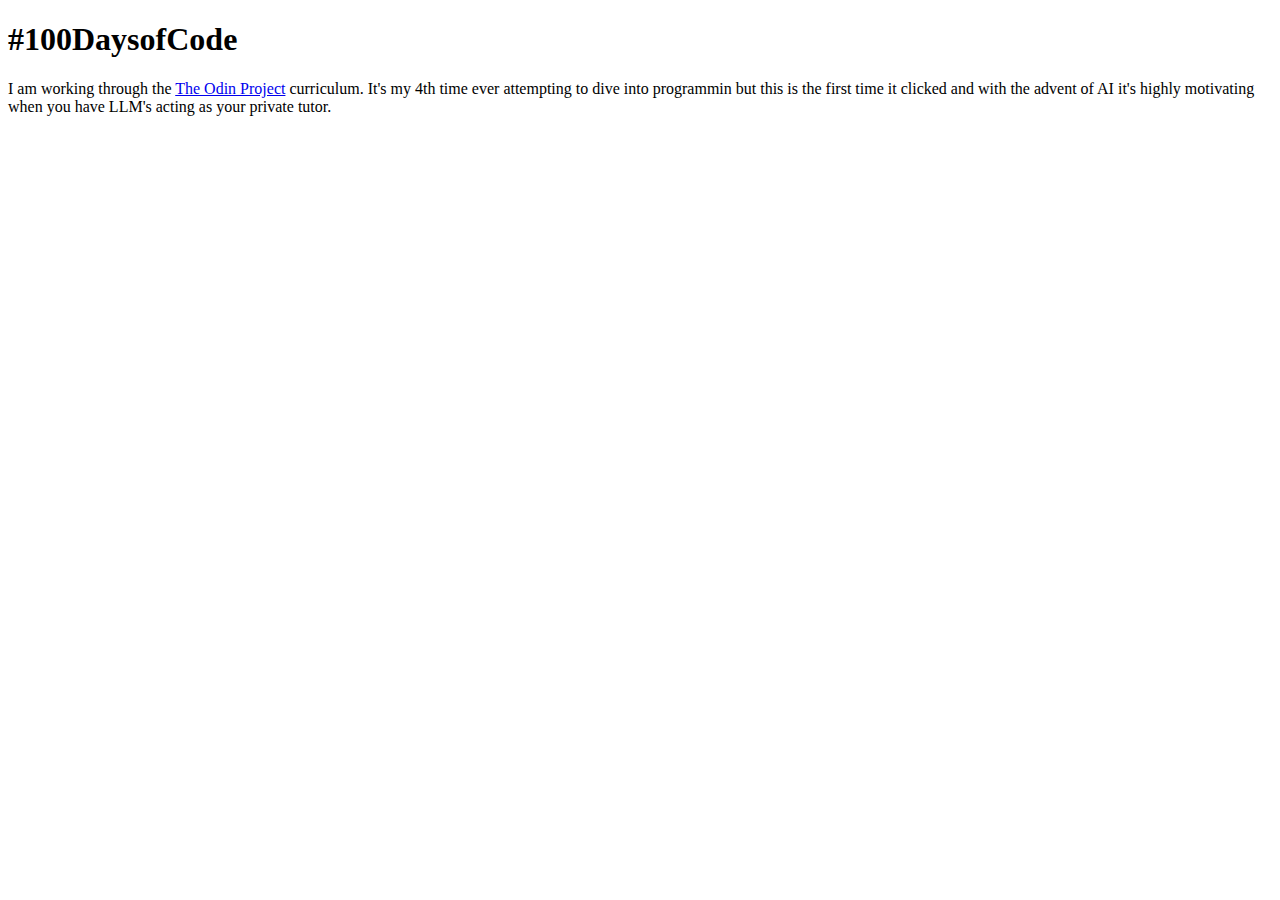
==== index.html @ 84b4eda3 "Edit index.html" ====
<!DOCTYPE html>
<html lang="en">
<head>
    <meta charset="UTF-8">
    <meta http-equiv="X-UA-Compatible" content="IE=edge">
    <meta name="viewport" content="width=device-width, initial-scale=1.0">
    <title>Document</title>
</head>
<body>
    
</body>
</html>

<!DOCTYPE html>
<html lang="en">
    <head>
        <meta charset="UTF-8">
        <meta http-equiv="refresh" content=""IE-Edge">
        <meta name="viewport" content="width=device-width, initial-scale=1.0">
        <title>My first web page.</title>
    </head>
    <body>
        <h1>#100DaysofCode</h1>
        <p>I am working through the <a href="https://www.theodinproject.com/">The Odin Project</a> curriculum. It's my 4th time ever attempting to dive into programmin but this is the first time it clicked and with the advent of AI it's highly motivating when you have LLM's acting as your private tutor.</p>

    </body>
</html>
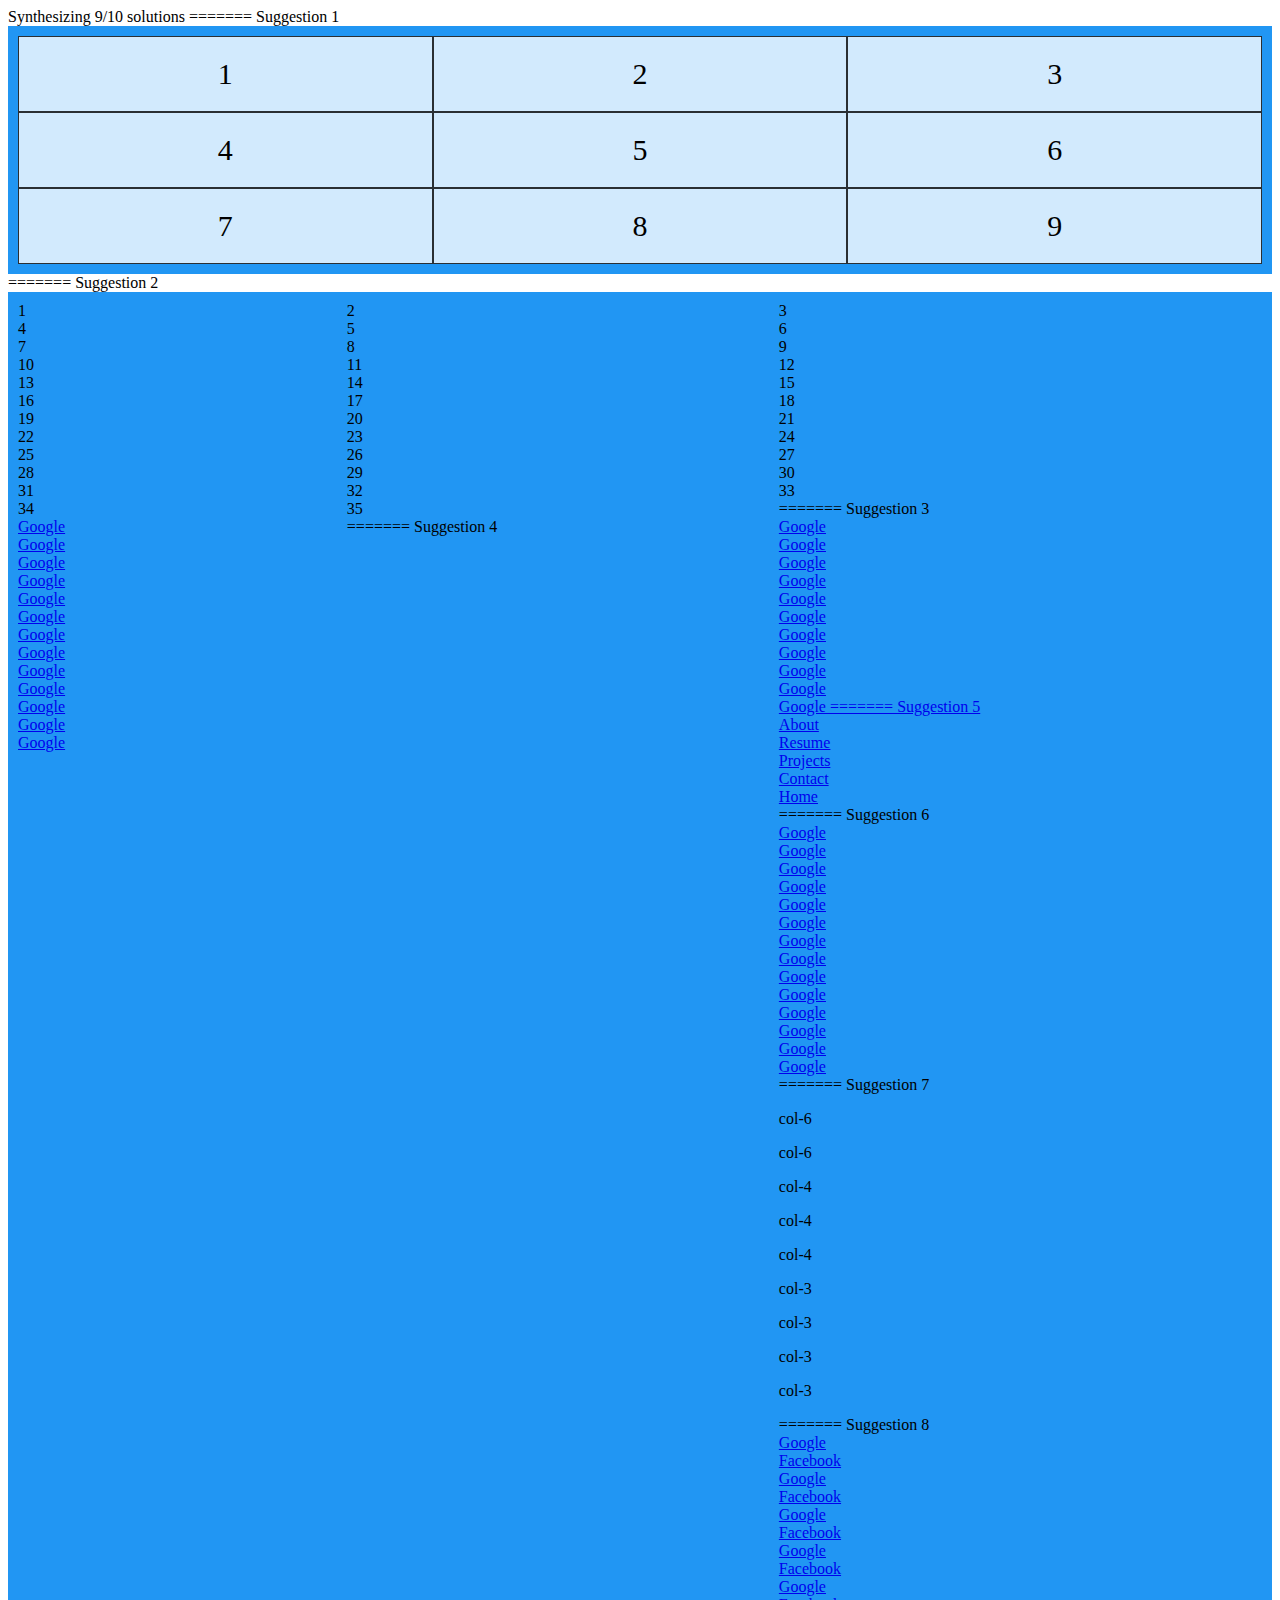
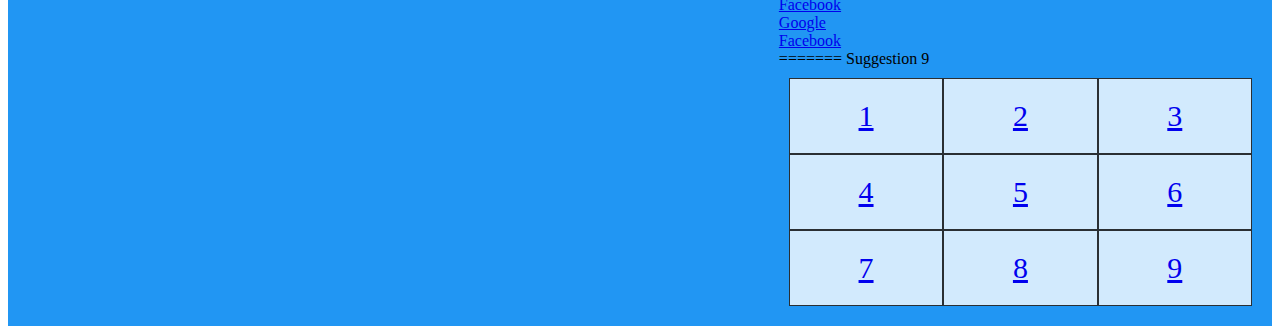
==== commit 1e61e387: "Test Copilot Suggestions" ====
--- a/index.html
+++ b/index.html
@@ -7,21 +7,423 @@
     <title>Document</title>
 </head>
 <body>
-    
+    <!-- A portfoli page that uses a 9x9 grid to link to different pages, and the grid are of different sizes. At least one box is a 4x4 and another is a 3 square area but 2 squares horizontally and 2 squares vertically. there is some code i've seen that does this that uses rows and columns as controls and some of the attribute values were separated with a '/'. It was some kind of flex implementation-->
+
 </body>
 </html>
-
-<!DOCTYPE html>
-<html lang="en">
-    <head>
-        <meta charset="UTF-8">
-        <meta http-equiv="refresh" content=""IE-Edge">
-        <meta name="viewport" content="width=device-width, initial-scale=1.0">
-        <title>My first web page.</title>
-    </head>
-    <body>
-        <h1>#100DaysofCode</h1>
-        <p>I am working through the <a href="https://www.theodinproject.com/">The Odin Project</a> curriculum. It's my 4th time ever attempting to dive into programmin but this is the first time it clicked and with the advent of AI it's highly motivating when you have LLM's acting as your private tutor.</p>
-
-    </body>
-</html>+Synthesizing 9/10 solutions
+
+=======
+Suggestion 1
+
+    <!-- A portfoli page that uses a 9x9 grid to link to different pages, and the grid are of different sizes. At least one box is a 4x4 and another is a 3 square area but 2 squares horizontally and 2 squares vertically. there is some code i've seen that does this that uses rows and columns as controls and some of the attribute values were separated with a '/'. It was some kind of flex implementation-->
+    <div class="grid-container">
+        <div class="grid-item">1</div>
+        <div class="grid-item">2</div>
+        <div class="grid-item">3</div>
+        <div class="grid-item">4</div>
+        <div class="grid-item">5</div>
+        <div class="grid-item">6</div>
+        <div class="grid-item">7</div>
+        <div class="grid-item">8</div>
+        <div class="grid-item">9</div>
+    </div>
+    <style>
+        .grid-container {
+            display: grid;
+            grid-template-columns: auto auto auto;
+            background-color: #2196F3;
+            padding: 10px;
+        }
+        .grid-item {
+            background-color: rgba(255, 255, 255, 0.8);
+            border: 1px solid rgba(0, 0, 0, 0.8);
+            padding: 20px;
+            font-size: 30px;
+            text-align: center;
+        }
+    </style>
+
+=======
+Suggestion 2
+
+    <!-- A portfoli page that uses a 9x9 grid to link to different pages, and the grid are of different sizes. At least one box is a 4x4 and another is a 3 square area but 2 squares horizontally and 2 squares vertically. there is some code i've seen that does this that uses rows and columns as controls and some of the attribute values were separated with a '/'. It was some kind of flex implementation-->
+    <div class="grid-container">
+        <div class="grid-item-1">1</div>
+        <div class="grid-item-2">2</div>
+        <div class="grid-item-3">3</div>
+        <div class="grid-item-4">4</div>
+        <div class="grid-item-5">5</div>
+        <div class="grid-item-6">6</div>
+        <div class="grid-item-7">7</div>
+        <div class="grid-item-8">8</div>
+        <div class="grid-item-9">9</div>
+        <div class="grid-item-10">10</div>
+        <div class="grid-item-11">11</div>
+        <div class="grid-item-12">12</div>
+        <div class="grid-item-13">13</div>
+        <div class="grid-item-14">14</div>
+        <div class="grid-item-15">15</div>
+        <div class="grid-item-16">16</div>
+        <div class="grid-item-17">17</div>
+        <div class="grid-item-18">18</div>
+        <div class="grid-item-19">19</div>
+        <div class="grid-item-20">20</div>
+        <div class="grid-item-21">21</div>
+        <div class="grid-item-22">22</div>
+        <div class="grid-item-23">23</div>
+        <div class="grid-item-24">24</div>
+        <div class="grid-item-25">25</div>
+        <div class="grid-item-26">26</div>
+        <div class="grid-item-27">27</div>
+        <div class="grid-item-28">28</div>
+        <div class="grid-item-29">29</div>
+        <div class="grid-item-30">30</div>
+        <div class="grid-item-31">31</div>
+        <div class="grid-item-32">32</div>
+        <div class="grid-item-33">33</div>
+        <div class="grid-item-34">34</div>
+        <div class="grid-item-35">35</div>
+
+=======
+Suggestion 3
+
+    <!-- A portfoli page that uses a 9x9 grid to link to different pages, and the grid are of different sizes. At least one box is a 4x4 and another is a 3 square area but 2 squares horizontally and 2 squares vertically. there is some code i've seen that does this that uses rows and columns as controls and some of the attribute values were separated with a '/'. It was some kind of flex implementation-->
+    <div class="container">
+        <div class="row">
+            <div class="col-3">
+                <a href="https://www.google.com" target="_blank">Google</a>
+            </div>
+            <div class="col-3">
+                <a href="https://www.google.com" target="_blank">Google</a>
+            </div>
+            <div class="col-3">
+                <a href="https://www.google.com" target="_blank">Google</a>
+            </div>
+            <div class="col-3">
+                <a href="https://www.google.com" target="_blank">Google</a>
+            </div>
+        </div>
+        <div class="row">
+            <div class="col-4">
+                <a href="https://www.google.com" target="_blank">Google</a>
+            </div>
+            <div class="col-4">
+                <a href="https://www.google.com" target="_blank">Google</a>
+            </div>
+            <div class="col-4">
+                <a href="https://www.google.com" target="_blank">Google</a>
+            </div>
+        </div>
+        <div class="row">
+            <div class="col-2">
+                <a href="https://www.google.com" target="_blank">Google</a>
+            </div>
+            <div class="col-2">
+                <a href="https://www.google.com" target="_blank">Google</a>
+            </div>
+            <div class="col-2">
+                <a href="https://www.google.com" target="_blank">Google</a>
+            </div>
+            <div class="col-2">
+                <a href="https://www.google.com" target="_blank">Google</a>
+            </div>
+            <div class="col-2">
+                <a href="https://www.google.com" target="_blank">Google</a>
+            </div>
+            <div class="col-2">
+                <a href="https://www.google.com" target="_blank">Google</a>
+            </div>
+        </div>
+    </div>
+
+=======
+Suggestion 4
+
+    <!-- A portfoli page that uses a 9x9 grid to link to different pages, and the grid are of different sizes. At least one box is a 4x4 and another is a 3 square area but 2 squares horizontally and 2 squares vertically. there is some code i've seen that does this that uses rows and columns as controls and some of the attribute values were separated with a '/'. It was some kind of flex implementation-->
+    <div class="container">
+        <div class="row">
+            <div class="col-4">
+                <a href="https://www.google.com" target="_blank">
+                    <div class="box">Google</div>
+                </a>
+            </div>
+            <div class="col-2">
+                <a href="https://www.google.com" target="_blank">
+                    <div class="box">Google</div>
+                </a>
+            </div>
+            <div class="col-3">
+                <a href="https://www.google.com" target="_blank">
+                    <div class="box">Google</div>
+                </a>
+            </div>
+            <div class="col-2">
+                <a href="https://www.google.com" target="_blank">
+                    <div class="box">Google</div>
+                </a>
+            </div>
+        </div>
+        <div class="row">
+            <div class="col-2">
+                <a href="https://www.google.com" target="_blank">
+                    <div class="box">Google</div>
+                </a>
+            </div>
+            <div class="col-3">
+                <a href="https://www.google.com" target="_blank">
+                    <div class="box">Google</div>
+                </a>
+            </div>
+            <div class="col-2">
+                <a href="https://www.google.com" target="_blank">
+                    <div class="box">Google</div>
+                </a>
+            </div>
+            <div class="col-4">
+                <a href="https://www.google.com" target="_blank">
+                    <div class="box">Google</div>
+                </a>
+            </div>
+        </div>
+        <div class="row">
+            <div class="col-2">
+                <a href="https://www.google.com" target="_blank">
+                    <div class="box">Google</div>
+                </a>
+            </div>
+            <div class="col-2">
+                <a href="https://www.google.com" target="_blank">
+                    <div class="box">Google</div>
+                </a>
+            </div>            
+            <div class="col-4">
+                <a href="https://www.google.com" target="_blank">
+                    <div class="box">Google
+
+=======
+Suggestion 5
+
+    <!-- A portfoli page that uses a 9x9 grid to link to different pages, and the grid are of different sizes. At least one box is a 4x4 and another is a 3 square area but 2 squares horizontally and 2 squares vertically. there is some code i've seen that does this that uses rows and columns as controls and some of the attribute values were separated with a '/'. It was some kind of flex implementation-->
+    <div class="container">
+        <div class="row">
+            <div class="col-3">
+                <a href="about.html">About</a>
+            </div>
+            <div class="col-3">
+                <a href="resume.html">Resume</a>
+            </div>
+            <div class="col-3">
+                <a href="projects.html">Projects</a>
+            </div>
+        </div>
+        <div class="row">
+            <div class="col-3">
+                <a href="contact.html">Contact</a>
+            </div>
+            <div class="col-6">
+                <a href="index.html">Home</a>
+            </div>
+        </div>
+    </div>
+
+=======
+Suggestion 6
+
+    <!-- A portfoli page that uses a 9x9 grid to link to different pages, and the grid are of different sizes. At least one box is a 4x4 and another is a 3 square area but 2 squares horizontally and 2 squares vertically. there is some code i've seen that does this that uses rows and columns as controls and some of the attribute values were separated with a '/'. It was some kind of flex implementation-->
+    <div class="container">
+        <div class="row">
+            <div class="col-3">
+                <div class="row">
+                    <div class="col-3">
+                        <a href="https://www.google.com">Google</a>
+                    </div>
+                    <div class="col-3">
+                        <a href="https://www.google.com">Google</a>
+                    </div>
+                    <div class="col-3">
+                        <a href="https://www.google.com">Google</a>
+                    </div>
+                    <div class="col-3">
+                        <a href="https://www.google.com">Google</a>
+                    </div>
+                </div>
+            </div>
+            <div class="col-3">
+                <div class="row">
+                    <div class="col-3">
+                        <a href="https://www.google.com">Google</a>
+                    </div>
+                    <div class="col-3">
+                        <a href="https://www.google.com">Google</a>
+                    </div>
+                    <div class="col-3">
+                        <a href="https://www.google.com">Google</a>
+                    </div>
+                    <div class="col-3">
+                        <a href="https://www.google.com">Google</a>
+                    </div>
+                </div>
+            </div>
+            <div class="col-3">
+                <div class="row">
+                    <div class="col-3">
+                        <a href="https://www.google.com">Google</a>
+                    </div>
+                    <div class="col-3">
+                        <a href="https://www.google.com">Google</a>
+                    </div>
+                    <div class="col-3">
+                        <a href="https://www.google.com">Google</a>
+                    </div>
+                    <div class="col-3">
+                        <a href="https://www.google.com">Google</a>
+                    </div>
+                </div>
+            </div>
+            <div class="col-3">
+                <div class="row">
+                    <div class="col-6">
+                        <a href="https://www.google.com">Google</a>
+                    </div>
+                    <div class="col-6">
+                        <a href="https://www.google.com">Google</a>
+                    </div>
+                </div>
+
+=======
+Suggestion 7
+
+    <!-- A portfoli page that uses a 9x9 grid to link to different pages, and the grid are of different sizes. At least one box is a 4x4 and another is a 3 square area but 2 squares horizontally and 2 squares vertically. there is some code i've seen that does this that uses rows and columns as controls and some of the attribute values were separated with a '/'. It was some kind of flex implementation-->
+    <div class="container">
+        <div class="row">
+            <div class="col-6">
+                <p>col-6</p>
+            </div>
+            <div class="col-6">
+                <p>col-6</p>
+            </div>
+        </div>
+        <div class="row">
+            <div class="col-4">
+                <p>col-4</p>
+            </div>
+            <div class="col-4">
+                <p>col-4</p>
+            </div>
+            <div class="col-4">
+                <p>col-4</p>
+            </div>
+        </div>
+        <div class="row">
+            <div class="col-3">
+                <p>col-3</p>
+            </div>
+            <div class="col-3">
+                <p>col-3</p>
+            </div>
+            <div class="col-3">
+                <p>col-3</p>
+            </div>
+            <div class="col-3">
+                <p>col-3</p>
+            </div>
+        </div>
+    </div>
+
+=======
+Suggestion 8
+
+    <!-- A portfoli page that uses a 9x9 grid to link to different pages, and the grid are of different sizes. At least one box is a 4x4 and another is a 3 square area but 2 squares horizontally and 2 squares vertically. there is some code i've seen that does this that uses rows and columns as controls and some of the attribute values were separated with a '/'. It was some kind of flex implementation-->
+    <div class="container">
+        <div class="row">
+            <div class="col-4">
+                <div class="row">
+                    <div class="col-2">
+                        <a href="https://www.google.com">Google</a>
+                    </div>
+                    <div class="col-2">
+                        <a href="https://www.facebook.com">Facebook</a>
+                    </div>
+                </div>
+                <div class="row">
+                    <div class="col-2">
+                        <a href="https://www.google.com">Google</a>
+                    </div>
+                    <div class="col-2">
+                        <a href="https://www.facebook.com">Facebook</a>
+                    </div>
+                </div>
+            </div>
+            <div class="col-4">
+                <div class="row">
+                    <div class="col-2">
+                        <a href="https://www.google.com">Google</a>
+                    </div>
+                    <div class="col-2">
+                        <a href="https://www.facebook.com">Facebook</a>
+                    </div>
+                </div>
+                <div class="row">
+                    <div class="col-2">
+                        <a href="https://www.google.com">Google</a>
+                    </div>
+                    <div class="col-2">
+                        <a href="https://www.facebook.com">Facebook</a>
+                    </div>
+                </div>
+            </div>
+            <div class="col-4">
+                <div class="row">
+                    <div class="col-2">
+                        <a href="https://www.google.com">Google</a>
+                    </div>
+                    <div class="col-2">
+                        <a href="https://www.facebook.com">Facebook</a>
+                    </div>
+                </div>
+                <div class="row">
+                    <div class="col-2">
+                        <a href="https://www.google.com">Google</a>
+                    </div>
+                    <div class="col-2">
+                        <a href="https://www.facebook.com">Facebook</a>
+                    </div>
+                </div>
+            </div>
+        </div>
+    </div>
+
+=======
+Suggestion 9
+
+    <!-- A portfoli page that uses a 9x9 grid to link to different pages, and the grid are of different sizes. At least one box is a 4x4 and another is a 3 square area but 2 squares horizontally and 2 squares vertically. there is some code i've seen that does this that uses rows and columns as controls and some of the attribute values were separated with a '/'. It was some kind of flex implementation-->
+    <div class="grid-container">
+        <div class="grid-item">
+            <a href="https://www.google.com">1</a>
+        </div>
+        <div class="grid-item">
+            <a href="https://www.google.com">2</a>
+        </div>
+        <div class="grid-item">
+            <a href="https://www.google.com">3</a>
+        </div>
+        <div class="grid-item">
+            <a href="https://www.google.com">4</a>
+        </div>
+        <div class="grid-item">
+            <a href="https://www.google.com">5</a>
+        </div>
+        <div class="grid-item">
+            <a href="https://www.google.com">6</a>
+        </div>
+        <div class="grid-item">
+            <a href="https://www.google.com">7</a>
+        </div>
+        <div class="grid-item">
+            <a href="https://www.google.com">8</a>
+        </div>
+        <div class="grid-item">
+            <a href="https://www.google.com">9</a>
+        </div>
+    </div>
